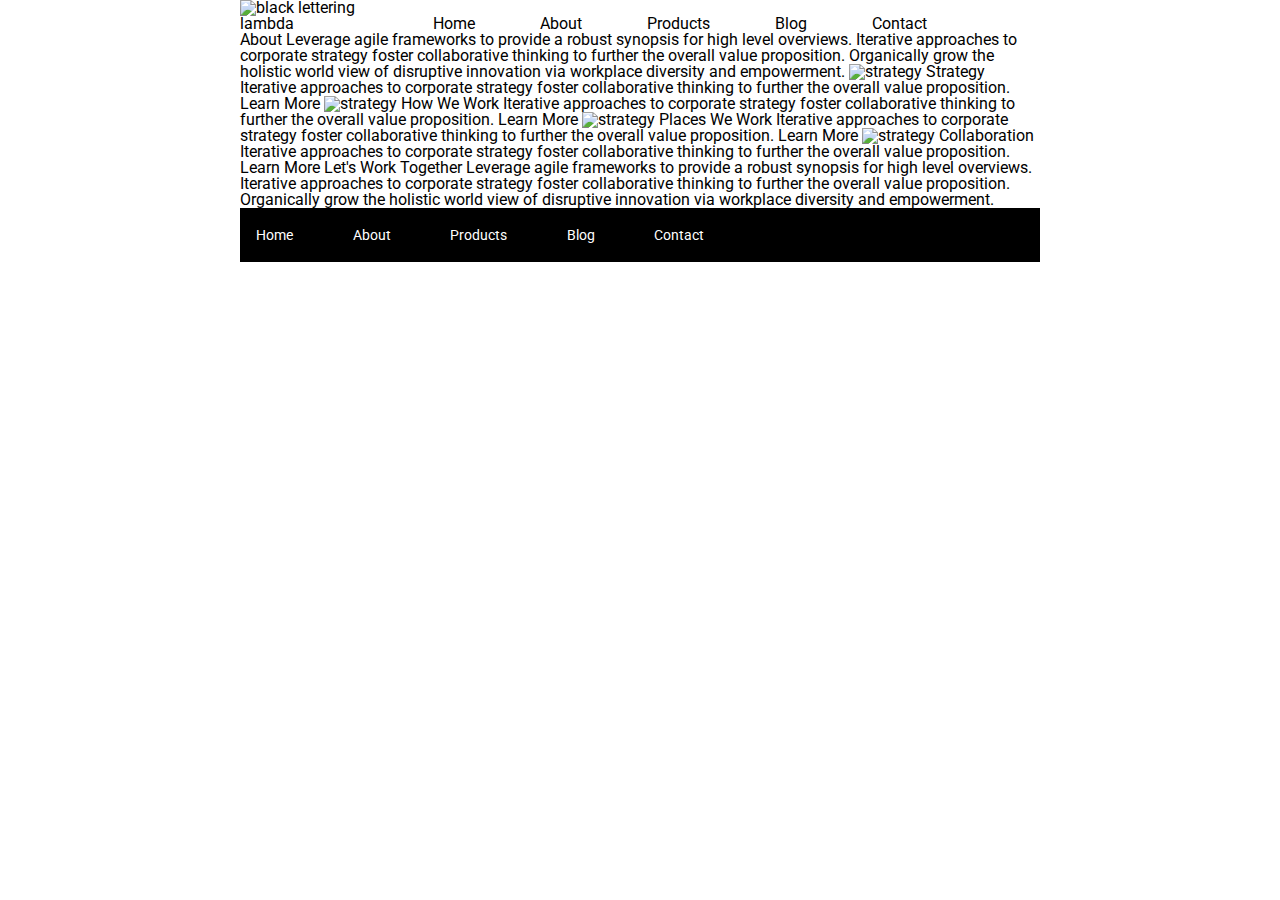
==== about.html @ f5724f5d "created a header and copied it to the about file" ====
<!doctype html>

<html lang="en">
<head>
  <meta charset="utf-8">

  <title>Sprint Challenge - About</title>

  <link href="https://fonts.googleapis.com/css?family=Roboto|Rubik" rel="stylesheet">
  <link rel="stylesheet" href="css/index.css">

</head>

<body>
  
    <div class="container about-page">
      <header>
        <nav>
            <div class="nav-item1">
                <img src="/img/lambda-black.png" alt="black lettering lambda ">
            </div>
            <div class="nav-item2">
                <a href="index.html">Home</a>
                <a href="about.html">About</a>
                <a href="products.html.html">Products</a>
                <a href="#">Blog</a>
                <a href="#">Contact</a>
            </div>
        </nav>
    </header>
     
    About

    Leverage agile frameworks to provide a robust synopsis for high level overviews. Iterative approaches to corporate strategy foster collaborative thinking to further the overall value proposition. Organically grow the holistic world view of disruptive innovation via workplace diversity and empowerment.


    <img src="img/about-plan.png" alt="strategy">
    
    Strategy
    
    Iterative approaches to corporate strategy foster collaborative thinking to further the overall value proposition.

    Learn More



    <img src="img/about-working.png" alt="strategy">
    
    How We Work
    
    Iterative approaches to corporate strategy foster collaborative thinking to further the overall value proposition.

    Learn More



    <img src="img/about-office.png" alt="strategy">
    
    Places We Work

    Iterative approaches to corporate strategy foster collaborative thinking to further the overall value proposition.

    Learn More

    <img src="img/about-meeting.png" alt="strategy">
    
    Collaboration
    
    Iterative approaches to corporate strategy foster collaborative thinking to further the overall value proposition.

    Learn More

    Let's Work Together

    Leverage agile frameworks to provide a robust synopsis for high level overviews. Iterative approaches to corporate strategy foster collaborative thinking to further the overall value proposition. Organically grow the holistic world view of disruptive innovation via workplace diversity and empowerment.
        
      <footer>
        <nav>
          <a href="index.html">Home</a>
          <a href="#">About</a>
          <a href="#">Products</a>
          <a href="#">Blog</a>
          <a href="#">Contact</a>
        </nav>
      </footer>
    </div><!-- container -->        
</body>
</html>
---- css/index.css ----
/* http://meyerweb.com/eric/tools/css/reset/ 
   v2.0 | 20110126
   License: none (public domain)
*/

html, body, div, span, applet, object, iframe,
h1, h2, h3, h4, h5, h6, p, blockquote, pre,
a, abbr, acronym, address, big, cite, code,
del, dfn, em, img, ins, kbd, q, s, samp,
small, strike, strong, sub, sup, tt, var,
b, u, i, center,
dl, dt, dd, ol, ul, li,
fieldset, form, label, legend,
table, caption, tbody, tfoot, thead, tr, th, td,
article, aside, canvas, details, embed, 
figure, figcaption, footer, header, hgroup, 
menu, nav, output, ruby, section, summary,
time, mark, audio, video {
	margin: 0;
	padding: 0;
	border: 0;
	font-size: 100%;
	font: inherit;
	vertical-align: baseline;
}
/* HTML5 display-role reset for older browsers */
article, aside, details, figcaption, figure, 
footer, header, hgroup, menu, nav, section {
	display: block;
}
body {
	line-height: 1;
}
ol, ul {
	list-style: none;
}
blockquote, q {
	quotes: none;
}
blockquote:before, blockquote:after,
q:before, q:after {
	content: '';
	content: none;
}
table {
	border-collapse: collapse;
	border-spacing: 0;
}

* {
    box-sizing: border-box;
}

html, body {
    height: 100%;
    font-family: 'Roboto', sans-serif;
}

h1, h2, h3, h4, h5 {
    font-size: 18px;
    margin-bottom: 15px;
    font-family: 'Rubik', sans-serif;
}

p {
    line-height: 1.4;
}

.container {
    width: 800px;
    margin: 0 auto;
}
nav{
    display: flex;
    align-items: baseline;
    
    justify-content:flex-start;
}
.nav-item1{
    width: 20%;
}
.nav-item2{
    width: 70%;
    display: flex;
    justify-content: space-around;
}

.nav-item2 a {
    text-decoration: none;
    color: #000;
}

.top-content {
    display: flex;
    flex-wrap: wrap;
    justify-content: space-evenly;
    margin-bottom: 20px;
    border-bottom: 1px dashed black;
}
.jumbo-img{
    display: flex;
    justify-content: flex-start;
    margin: 5% auto;
}

.jumbo-img img{
    width: 97%;
}
.top-content .text-container {
    width: 48%;
    padding: 0 1%;
    padding-bottom: 20px;  
}

.middle-content {
    margin-bottom: 20px;
    border-bottom: 1px dashed black;
}

.middle-content h2 {
    padding: 0 2%;
    margin-bottom: 0;
}

.middle-content .boxes {
    display: flex;
    flex-wrap: wrap;
    justify-content: space-evenly;
}

.middle-content .boxes .box {
    width: 12.5%;
    height: 100px;
    background: black;
    margin: 20px 2.5%;
    color: white;
    display: flex;
    align-items: center;
    justify-content: center;
}

.bottom-content {
    display: flex;
    margin: 0 2% 20px;
    justify-content: space-around;
}

.bottom-content .text-container {
    padding-right: 4%;
}

.bottom-content .text-container:last-child {
    padding-right: 0;
}

footer {
    width: 100%;
    background: black;
}

footer nav {
    width: 60%;
    display: flex;
    justify-content: space-between;
    align-items: center;
    padding: 20px 2%;
    font-size: 14px;
}

footer nav a {
    color: white;
    text-decoration: none;
}
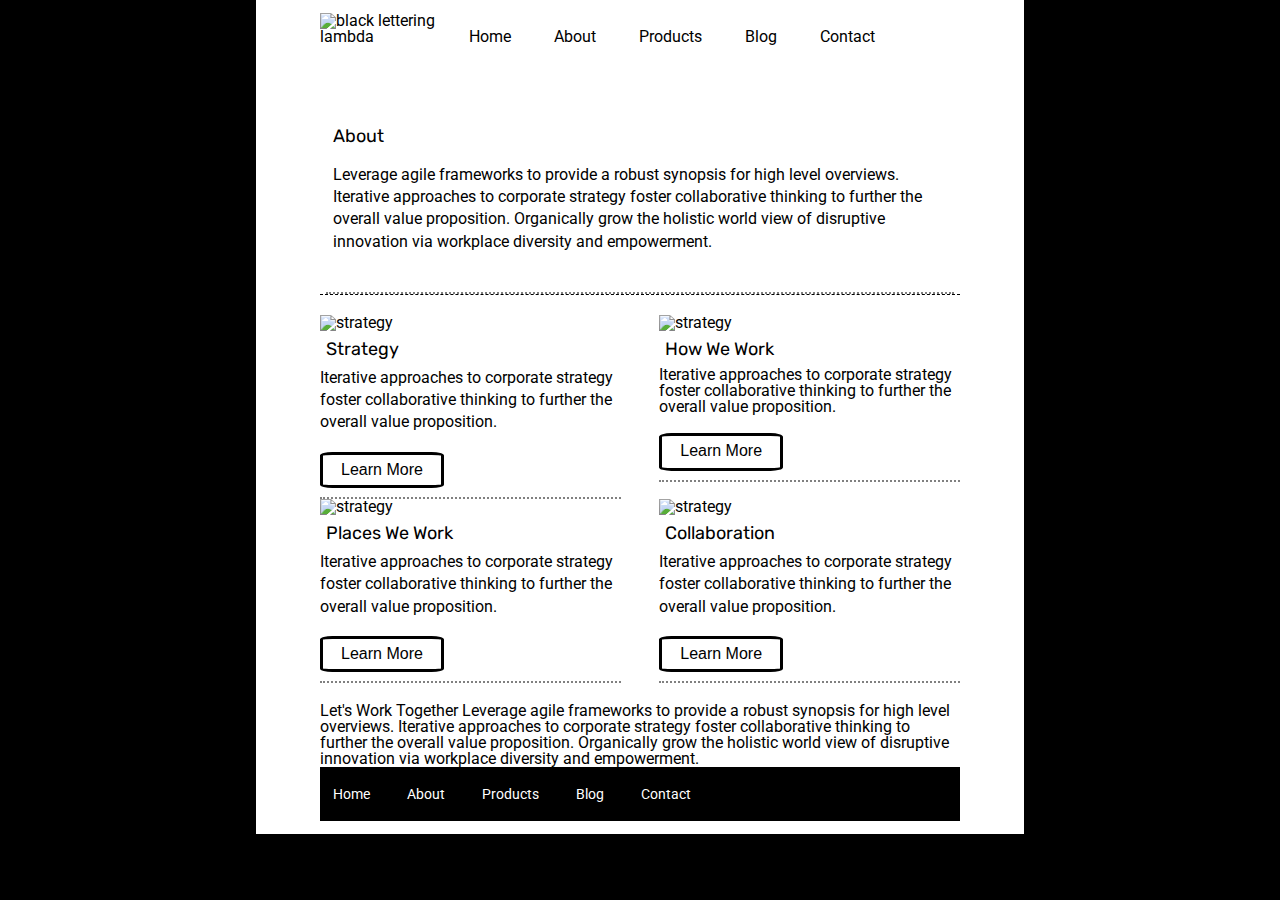
==== commit a2f7df80: "styled middle section" ====
--- a/about.html
+++ b/about.html
@@ -7,7 +7,7 @@
   <title>Sprint Challenge - About</title>
 
   <link href="https://fonts.googleapis.com/css?family=Roboto|Rubik" rel="stylesheet">
-  <link rel="stylesheet" href="css/index.css">
+  <link rel="stylesheet" href="css/about.css">
 
 </head>
 
@@ -27,52 +27,93 @@
                 <a href="#">Contact</a>
             </div>
         </nav>
+        <div class="jumbo-img">
+          <img src="/img/jumbo-about.png" alt="">
+      </div>
     </header>
      
-    About
+    <section class="top-content">
+      <div class="text-container">
+        <h2>About</h2>
+        
+        <p>Leverage agile frameworks to provide a robust synopsis for high level overviews. Iterative approaches to corporate strategy foster collaborative thinking to further the overall value proposition. Organically grow the holistic world view of disruptive innovation via workplace diversity and empowerment.
+        </p>
+      </div>
+    </section>
+
+
+    <section class="middle-content">
+      <div  class="item">
+        <div>
+          <img src="img/about-plan.png" alt="strategy">
+        </div>
+        
+        <div class="text-container">
+          <h2>Strategy</h2>
+          
+          
+          <p>Iterative approaches to corporate strategy foster collaborative thinking to further the overall value proposition.</p>
+          
+          <button>Learn More</button>
+        </div>
+      </div>
+      
+      
+      
+      <div  class="item">
+        <div>
+          <img src="img/about-working.png" alt="strategy">
+        </div>
+        
+       <div class="text-container">
+          <h2> How We Work</h2>
+          <p> </p>
+          Iterative approaches to corporate strategy foster collaborative thinking to further the overall value proposition.
+           </p>
+         
+         <button> Learn More </p>
+       </div>
+      </div>
+      
+    
+
+
+   <div  class="item">
+      <div>
+        <img src="img/about-office.png" alt="strategy">
+      </div>
+      
+      <div class="text-container">
+        <h2>Places We Work </h2>
+        <p> 
+        Iterative approaches to corporate strategy foster collaborative thinking to further the overall value proposition.
+        </p>
+        
+        <button> Learn More</button> 
+      </div>
+   </div>
+
+    <div  class="item">
+     <div>
+        <img src="img/about-meeting.png" alt="strategy">
+     </div>
+      
+      <div class="text-container">
+        <h2>Collaboration</h2>
+        <p> 
+        Iterative approaches to corporate strategy foster collaborative thinking to further the overall value proposition.
+        </p>
+        <button> Learn More</button> 
+      </div>
+    </div>
+    </section>
+
+    Let's Work Together
 
     Leverage agile frameworks to provide a robust synopsis for high level overviews. Iterative approaches to corporate strategy foster collaborative thinking to further the overall value proposition. Organically grow the holistic world view of disruptive innovation via workplace diversity and empowerment.
 
 
-    <img src="img/about-plan.png" alt="strategy">
-    
-    Strategy
-    
-    Iterative approaches to corporate strategy foster collaborative thinking to further the overall value proposition.
-
-    Learn More
-
-
-
-    <img src="img/about-working.png" alt="strategy">
-    
-    How We Work
-    
-    Iterative approaches to corporate strategy foster collaborative thinking to further the overall value proposition.
-
-    Learn More
-
-
-
-    <img src="img/about-office.png" alt="strategy">
-    
-    Places We Work
-
-    Iterative approaches to corporate strategy foster collaborative thinking to further the overall value proposition.
-
-    Learn More
-
-    <img src="img/about-meeting.png" alt="strategy">
-    
-    Collaboration
-    
-    Iterative approaches to corporate strategy foster collaborative thinking to further the overall value proposition.
-
-    Learn More
-
-    Let's Work Together
-
-    Leverage agile frameworks to provide a robust synopsis for high level overviews. Iterative approaches to corporate strategy foster collaborative thinking to further the overall value proposition. Organically grow the holistic world view of disruptive innovation via workplace diversity and empowerment.
+  
         
       <footer>
         <nav>
--- a/css/about.css
+++ b/css/about.css
@@ -0,0 +1,205 @@
+/* http://meyerweb.com/eric/tools/css/reset/ 
+   v2.0 | 20110126
+   License: none (public domain)
+*/
+
+html, body, div, span, applet, object, iframe,
+h1, h2, h3, h4, h5, h6, p, blockquote, pre,
+a, abbr, acronym, address, big, cite, code,
+del, dfn, em, img, ins, kbd, q, s, samp,
+small, strike, strong, sub, sup, tt, var,
+b, u, i, center,
+dl, dt, dd, ol, ul, li,
+fieldset, form, label, legend,
+table, caption, tbody, tfoot, thead, tr, th, td,
+article, aside, canvas, details, embed, 
+figure, figcaption, footer, header, hgroup, 
+menu, nav, output, ruby, section, summary,
+time, mark, audio, video {
+	margin: 0;
+	padding: 0;
+	border: 0;
+	font-size: 100%;
+	font: inherit;
+	vertical-align: baseline;
+}
+/* HTML5 display-role reset for older browsers */
+article, aside, details, figcaption, figure, 
+footer, header, hgroup, menu, nav, section {
+	display: block;
+}
+body {
+    line-height: 1;
+    background-color: black;
+}
+ol, ul {
+	list-style: none;
+}
+blockquote, q {
+	quotes: none;
+}
+blockquote:before, blockquote:after,
+q:before, q:after {
+	content: '';
+	content: none;
+}
+table {
+	border-collapse: collapse;
+	border-spacing: 0;
+}
+
+* {
+    box-sizing: border-box;
+}
+
+html, body {
+    height: 100%;
+    font-family: 'Roboto', sans-serif;
+}
+
+h1, h2, h3, h4, h5 {
+    font-size: 18px;
+    margin-bottom: 15px;
+    font-family: 'Rubik', sans-serif;
+}
+
+p {
+    line-height: 1.4;
+}
+img{
+    object-fit: contain;
+}
+
+.container {
+    width: 60%;
+    margin: 0 auto;
+    background-color: white;
+    padding: 1% 5%;
+    display: flex;
+    flex-direction: column;
+    justify-content: center;
+}
+nav{
+    display: flex;
+    align-items: baseline;
+    
+    justify-content:flex-start;
+}
+.nav-item1{
+    width: 20%;
+}
+.nav-item2{
+    width: 70%;
+    display: flex;
+    justify-content: space-around;
+}
+
+.nav-item2 a {
+    text-decoration: none;
+    color: #000;
+}
+
+
+.jumbo-img{
+    display: flex;
+    justify-content: flex-start;
+    margin: 5% auto;
+}
+
+.jumbo-img img{
+    object-fit: contain;
+    width: 97%;
+}
+
+
+.top-content {
+    display: flex;
+    flex-wrap: wrap;
+    justify-content: center;
+    margin-bottom: 20px;
+    border-bottom: 1px dashed black;
+}
+.top-content .text-container {
+    width: 98%;
+    padding: 0 1%;
+    padding-bottom: 20px;  
+}
+
+.middle-content {
+    margin-bottom: 20px;
+   display: flex;
+flex-wrap: wrap;
+    justify-content: space-between;
+align-content: space-between;
+}
+
+.middle-content h2 {
+    padding: 0 2%;
+    margin-bottom: 0;
+}
+.middle-content div{
+    width: 47%;
+   
+  
+
+    
+}
+
+.middle-content div div{
+    width: 100%;
+    
+}
+.text-container{
+    border-bottom: dotted gray 2px;
+    width: 95%;
+}
+.text-container p, .text-container button, .text-container h2{
+    
+    margin: 3% 0;
+    
+}
+button{
+    padding: 2% 6%;
+    background-color: white;
+    border:solid 3px black;
+    font-size: 1rem;
+   
+    border-radius: 10%;
+}
+
+
+
+
+
+
+
+
+
+
+
+
+
+
+
+
+
+
+
+footer {
+    width: 100%;
+    background: black;
+}
+
+footer nav {
+    width: 60%;
+    display: flex;
+    justify-content: space-between;
+    align-items: center;
+    padding: 20px 2%;
+    font-size: 14px;
+}
+
+footer nav a {
+    color: white;
+    text-decoration: none;
+}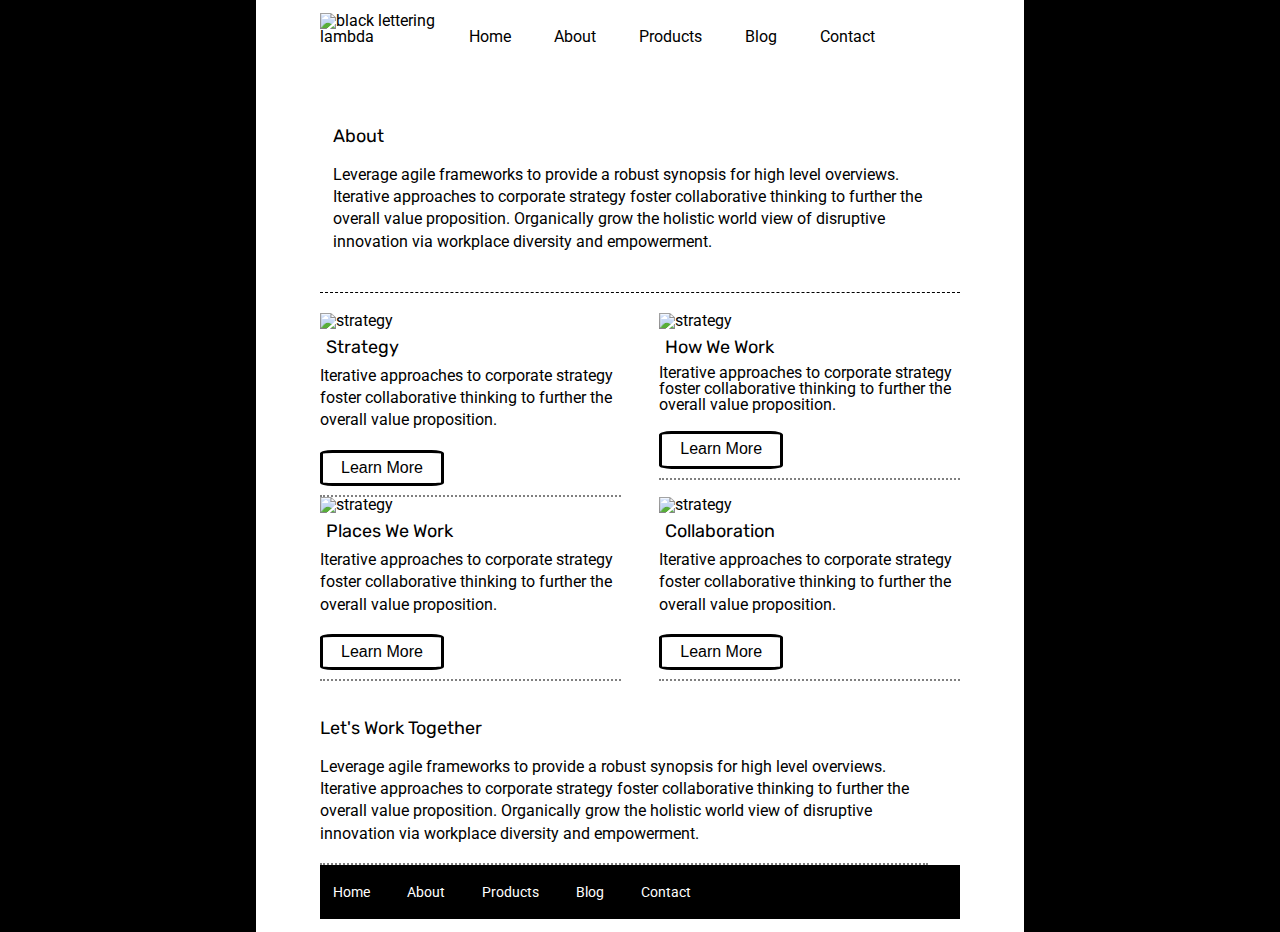
==== commit 98ee43f3: "finished final section and linked footer links" ====
--- a/about.html
+++ b/about.html
@@ -108,11 +108,15 @@
     </div>
     </section>
 
-    Let's Work Together
-
-    Leverage agile frameworks to provide a robust synopsis for high level overviews. Iterative approaches to corporate strategy foster collaborative thinking to further the overall value proposition. Organically grow the holistic world view of disruptive innovation via workplace diversity and empowerment.
-
-
+   <section class="last-sec">
+      <div class="text-container">
+        <h2>Let's Work Together </h2>
+        <p> 
+        Leverage agile frameworks to provide a robust synopsis for high level overviews. Iterative approaches to corporate strategy foster collaborative thinking to further the overall value proposition. Organically grow the holistic world view of disruptive innovation via workplace diversity and empowerment.
+        <p>
+      </div>
+     
+   </section>
   
         
       <footer>
--- a/css/about.css
+++ b/css/about.css
@@ -123,6 +123,7 @@
     width: 98%;
     padding: 0 1%;
     padding-bottom: 20px;  
+    border: none;
 }
 
 .middle-content {
